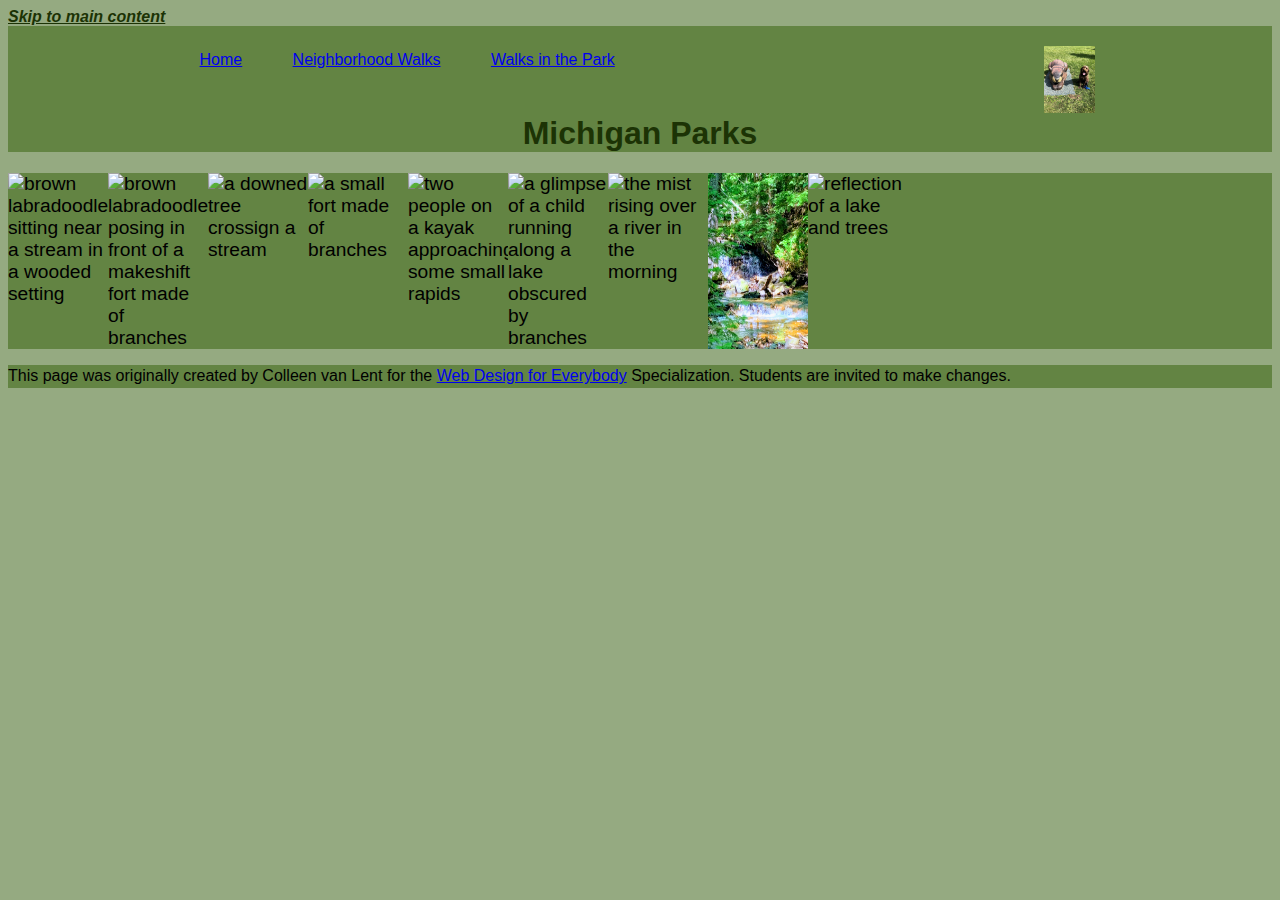
==== parks.html @ bc078039 "Add files via upload" ====
<!DOCTYPE html>
<html lang="en">

<head>
  <meta charset="utf-8">
  <meta name="viewport" content="width=device-width">
  <title>Neighborhood Walk</title>
  <link href="css/style.css" rel="stylesheet">
    <!-- You will need to link to the CSS file -->
</head>

<body>
   <a href="#main_content" class="topbanner">Skip to main content</a>
  <header>
    <nav class="Danika">
      <ul>
        <li><a href="index.html">Home</a></li>
        <li><a href="neighborhood.html">Neighborhood Walks</a></li>
        <li><a href="parks.html">Walks in the Park</a></li>
      </ul>
    <img src="images/BaconGallupPark.jpg" width="200" alt="Brown Labradoodle sitting next to a statue.">
      </nav>
    <h1>Michigan Parks</h1>
  </header>
  <main id="main_content">
    <div class="fotos">
      <img src="images/bacon_in_the_woods.png" alt="brown labradoodle sitting near a stream in a wooded setting"
        width="100">
      <img src="images/bacon_near_the_fort.png"
        alt="brown labradoodle posing in front of a makeshift fort made of branches" width="100">
      <img src="images/downed_tree.png" alt="a downed tree crossign a stream" width="100">
      <img src="images/fort_in_woods.png" alt="a small fort made of branches" width="100">
      <img src="images/huron_river_cascades.JPG" alt=" two people on a kayak approaching some small rapids" width="100">
      <img src="images/lake_view.JPG" alt="a glimpse of a child running along a lake obscured by branches" width="100">
      <img src="images/mist_over_huron_river.JPG" alt="the mist rising over a river in the morning" width="100">
      <img src="images/munising.jpg" alt="small waterfall" width="100">
      <img src="images/reflected_tree.JPG" alt="reflection of a lake and trees" width="100">

    </div>

  </main>
  <footer>
    <p>This page was originally created by Colleen van Lent for the <a
        href="https://www.coursera.org/specializations/web-design"> Web Design for Everybody</a> Specialization.
      Students are invited to make changes.</p>
  </footer>

</body>

</html>
---- css/style.css ----
body{
  font-family: lucida sans, sans-serif;
  font-size: 100%;
  background-color: #95aa81;
}
header{
  background-color: #638443;
}
nav{
  background-color: #638443;
  text-align: center;
  display: inline-block; /*point #3 obl*/
  width: 80%; /*point #3 obl*/
  padding-left: 10%;
}
.Danika{
  display: grid; /*point #5 obl*/
  grid-template-columns: 40fr 40fr;
  justify-content: space-around;
  align-items: center; /*point #7 obl*/
  row-gap: 10px; /*point #7 obl*/
}
.Danika img{   /*point #6 obl*/
  width: 100%;
}
nav img{
  width: 10%!important; /*point #4 obl*/
  position: relative;
  top: 20px;
  padding-left: 80%;
}
main{
  background-color: #638443;
  font-size: 120%!important;
}
footer{
  background-color: #638443;
}
ul{
  list-style-type: none;
  display: flex!important;
  justify-content: space-around;
}
/*li{
  width: 100%!important;
  display: inline-block;
}*/                         /*point #2 obl*/
h1{
  font-family: Arial;
  text-align: center;
  color: #1c3305;
}
p{
  line-height: 140%;
}
.topbanner{
  color: #1c3305; /*point #1 obl*/
  font-style: italic;
  font-weight: bold;
}
.fotos{
  display: flex;
  flex-wrap: wrap;
}
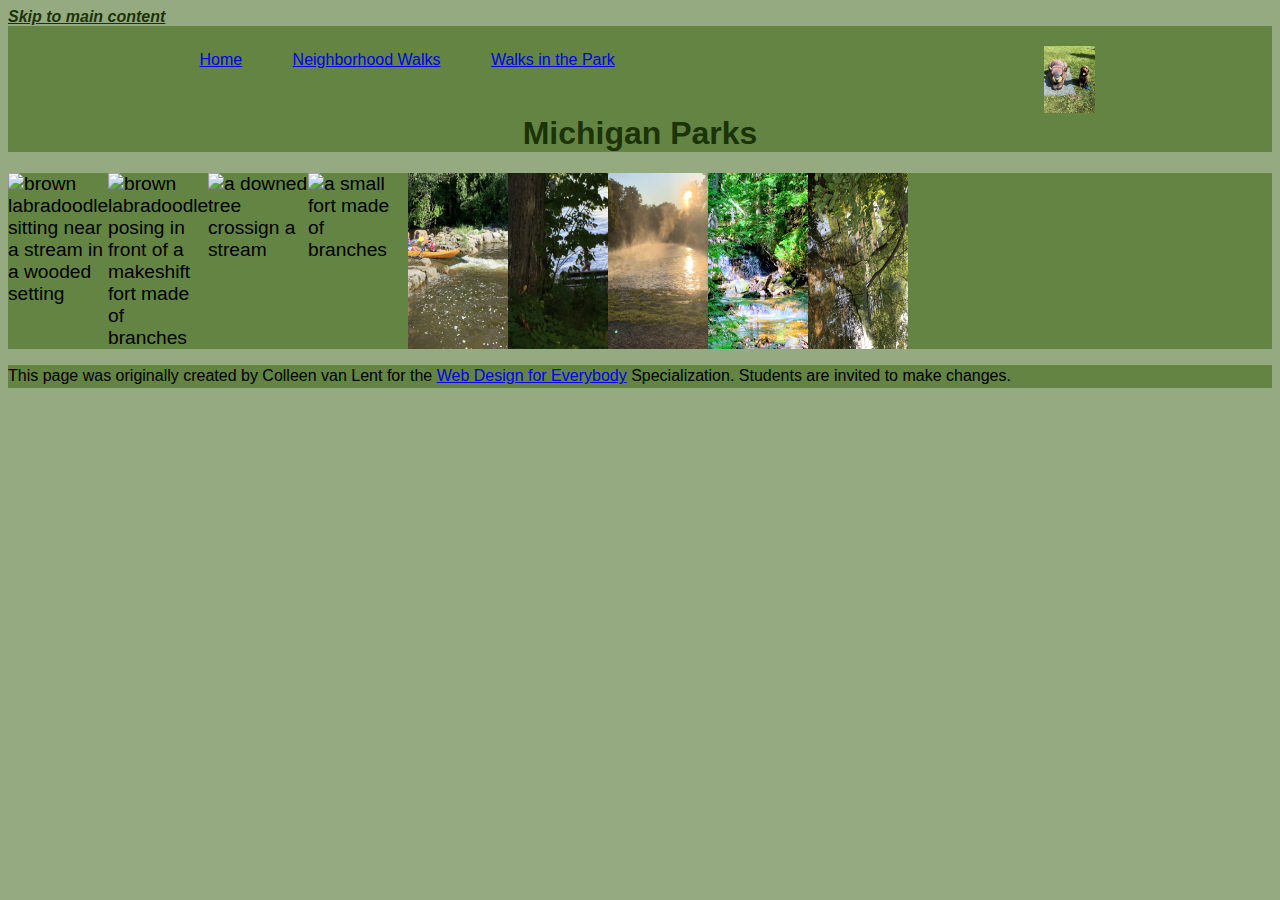
==== commit be98aafa: "Update parks.html" ====
--- a/parks.html
+++ b/parks.html
@@ -30,11 +30,11 @@
         alt="brown labradoodle posing in front of a makeshift fort made of branches" width="100">
       <img src="images/downed_tree.png" alt="a downed tree crossign a stream" width="100">
       <img src="images/fort_in_woods.png" alt="a small fort made of branches" width="100">
-      <img src="images/huron_river_cascades.JPG" alt=" two people on a kayak approaching some small rapids" width="100">
-      <img src="images/lake_view.JPG" alt="a glimpse of a child running along a lake obscured by branches" width="100">
-      <img src="images/mist_over_huron_river.JPG" alt="the mist rising over a river in the morning" width="100">
+      <img src="images/huron_river_cascades.jpg" alt=" two people on a kayak approaching some small rapids" width="100">
+      <img src="images/lake_view.jpg" alt="a glimpse of a child running along a lake obscured by branches" width="100">
+      <img src="images/mist_over_huron_river.jpg" alt="the mist rising over a river in the morning" width="100">
       <img src="images/munising.jpg" alt="small waterfall" width="100">
-      <img src="images/reflected_tree.JPG" alt="reflection of a lake and trees" width="100">
+      <img src="images/reflected_tree.jpg" alt="reflection of a lake and trees" width="100">
 
     </div>
 
@@ -47,4 +47,4 @@
 
 </body>
 
-</html>+</html>
